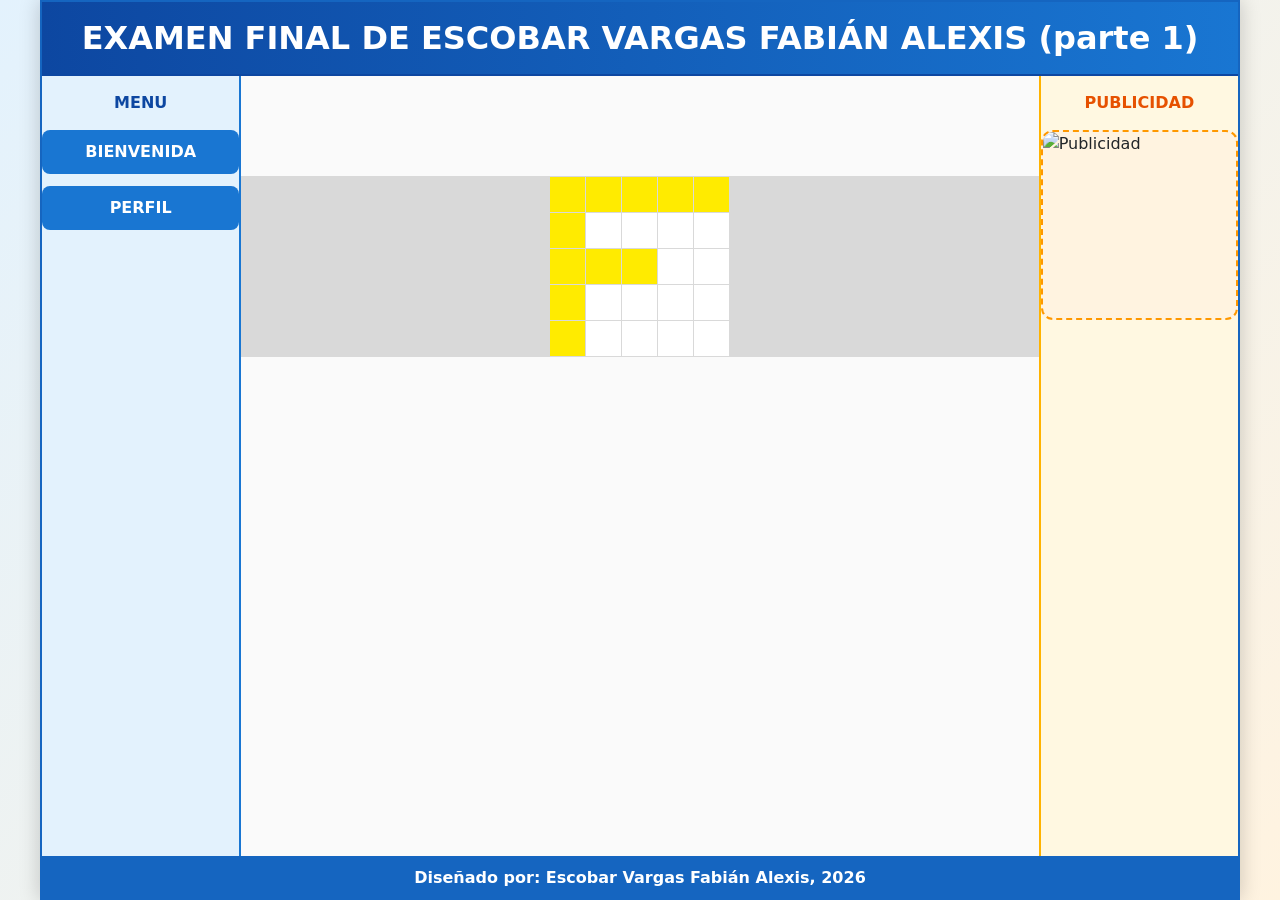
==== pages/perfil.html @ 6e6ce0f6 "Add files via upload" ====
<!DOCTYPE html>
<html lang="es">
<head>
  <meta charset="UTF-8" />
  <meta name="viewport" content="width=device-width, initial-scale=1.0" />
  <link rel="stylesheet" href="../css/estilo.css">
  <link rel="stylesheet" href="../css/perfil.css">

  <title>EXAMEN FINAL DE ESCOBAR VARGAS FABIÁN ALEXIS</title>

  <link href="https://cdn.jsdelivr.net/npm/bootstrap@5.3.8/dist/css/bootstrap.min.css" rel="stylesheet"/>


</head>

<body>

<div class="page-box">

  <div class="header-title">
    EXAMEN FINAL DE ESCOBAR VARGAS FABIÁN ALEXIS (parte 1)
  </div>


  <div class="row g-0 main-area">


    <aside class="col-12 col-md-2 menu-box">

      <div class="menu-title">MENU</div>

      <button class="menu-btn">
        <a style="text-decoration:none; color:white;" href="../index.html">BIENVENIDA</a>
      </button>

      <button class="menu-btn">
        <a style="text-decoration:none; color:white;" href="/pages/perfil.html">PERFIL</a>
      </button>

    </aside>



    <main class="col-12 col-md-8 carousel-wrap">


      <div class="grid">

        <div class="cell fill"></div>
        <div class="cell fill"></div>
        <div class="cell fill"></div>
        <div class="cell fill"></div>
        <div class="cell fill"></div>


        <div class="cell fill"></div>
        <div class="cell"></div>
        <div class="cell"></div>
        <div class="cell"></div>
        <div class="cell"></div>


        <div class="cell fill"></div>
        <div class="cell fill"></div>
        <div class="cell fill"></div>
        <div class="cell"></div>
        <div class="cell"></div>


        <div class="cell fill"></div>
        <div class="cell"></div>
        <div class="cell"></div>
        <div class="cell"></div>
        <div class="cell"></div>


        <div class="cell fill"></div>
        <div class="cell"></div>
        <div class="cell"></div>
        <div class="cell"></div>
        <div class="cell"></div>

      </div>


    </main>



    <aside class="col-12 col-md-2 pub-box">

      <div class="pub-title">
        PUBLICIDAD
      </div>


   

      <div class="avatar-box">

        <img 
        src="https://about.jstor.org/wp-content/uploads/2019/06/SCALA_ARCHIVES_10313880077.jpg" 
        alt="Publicidad" />

      </div>


    </aside>


  </div>


  <div class="footer-box">
    Diseñado por: Escobar Vargas Fabián Alexis, 2026
  </div>


</div>


<script src="https://cdn.jsdelivr.net/npm/bootstrap@5.3.8/dist/js/bootstrap.bundle.min.js"></script>


</body>
</html>
---- css/estilo.css ----
body {
    margin: 0;
    background: linear-gradient(135deg, #e3f2fd, #fff3e0);
    font-family: Arial, Helvetica, sans-serif;
  }



  .page-box {
    min-height: 100vh;
    max-width: 1200px;
    margin: 0 auto;
    background: white;
    border: 2px solid #1565c0;
    display: flex;
    flex-direction: column;
    box-shadow: 0 0 20px rgba(0,0,0,0.2);
  }

  .header-title {
    text-align: center;
    font-size: 2rem;
    font-weight: bold;
    padding: 12px;
    color: white;
    background: linear-gradient(90deg, #0d47a1, #1976d2);
    border-bottom: 2px solid #0d47a1;
  }


  .main-area {
    flex: 1;
  }

  .menu-box {
    min-height: 100%;
    background: #e3f2fd;
    border-right: 2px solid #1976d2;
    padding: 15px;
  }

  .pub-box {
    min-height: 100%;
    background: #fff8e1;
    border-left: 2px solid #ffb300;
    padding: 15px;
  }

  .menu-title,
  .pub-title {
    text-align: center;
    font-weight: bold;



    color: #0d47a1;
    margin-bottom: 15px;
  }

  .pub-title {
    color: #e65100;
  }

  .menu-btn {
    width: 100%;
    border: none;
    border-radius: 8px;
    background: #1976d2;
    color: white;
    padding: 10px;
    margin-bottom: 12px;
    font-weight: bold;
    cursor: pointer;
  }

  .menu-btn:hover {
    background: #0d47a1;
  }

  .carousel-wrap {
    padding: 20px;
    background: #fafafa;
  }

  .carousel-item img {
    height: 380px;
    object-fit: cover;
    border-radius: 15px;
  }

  .carousel-caption {
    background: rgba(13, 71, 161, 0.75);
    border-radius: 10px;
  }

  .carousel-control-prev-icon,
  .carousel-control-next-icon {
    background-color: #1976d2;
    border-radius: 50%;
    padding: 20px;
  }

  .avatar-box {
    width: 100%;
    height: 190px;
    border: 2px dashed #ff9800;
    border-radius: 12px;
    display: flex;
    align-items: center;
    justify-content: center;
    overflow: hidden;
    background: #fff3e0;
  }

  .avatar-box img {
    width: 100%;
    height: 100%;
    object-fit: cover;
  }

  .footer-box {
    border-top: 2px solid #1565c0;
    text-align: center;
    font-weight: bold;
    padding: 8px;
    color: white;
    background: #1565c0;
  }
---- css/perfil.css ----
.grid {
      display: grid;
      grid-template-columns: repeat(5, 35px);
      grid-template-rows: repeat(5, 35px);
      gap: 1px;
      background: #d9d9d9;
      padding: 1px;
      
      justify-content: center;
      margin-top: 80px;
    }





    .cell {
      width: 35px;
      height: 35px;
      background: white;
    }


    .fill {
      background: #ffeb00;
    }
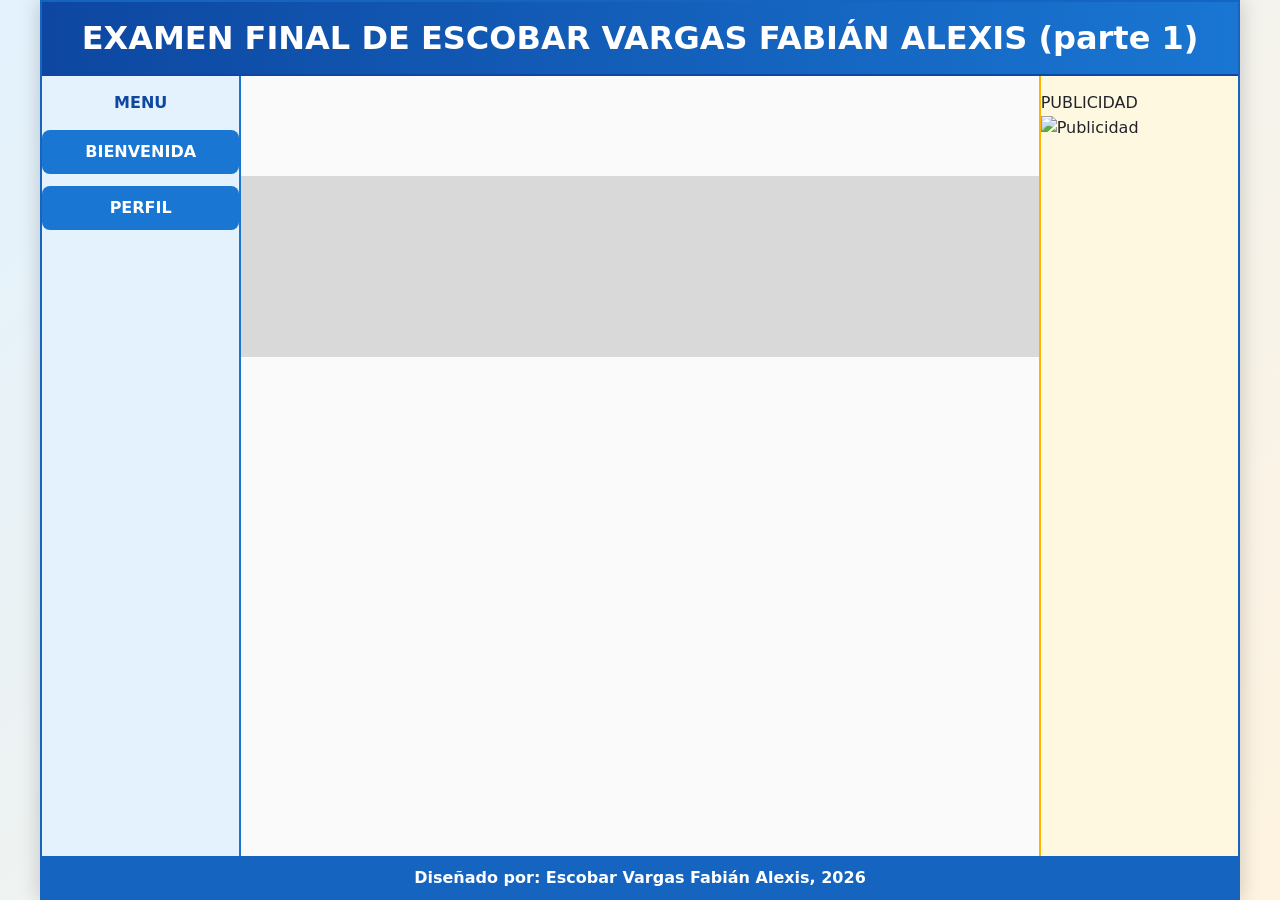
==== commit d9092faa: "Update perfil.html" ====
--- a/pages/perfil.html
+++ b/pages/perfil.html
@@ -34,7 +34,7 @@
       </button>
 
       <button class="menu-btn">
-        <a style="text-decoration:none; color:white;" href="/pages/perfil.html">PERFIL</a>
+        PERFIL
       </button>
 
     </aside>
@@ -46,39 +46,39 @@
 
       <div class="grid">
 
-        <div class="cell fill"></div>
-        <div class="cell fill"></div>
-        <div class="cell fill"></div>
-        <div class="cell fill"></div>
-        <div class="cell fill"></div>
+        <div class="c f"></div>
+        <div class="c f"></div>
+        <div class="c f"></div>
+        <div class="c f"></div>
+        <div class="c f"></div>
 
 
-        <div class="cell fill"></div>
-        <div class="cell"></div>
-        <div class="cell"></div>
-        <div class="cell"></div>
-        <div class="cell"></div>
+        <div class="c f"></div>
+        <div class="c"></div>
+        <div class="c"></div>
+        <div class="c"></div>
+        <div class="c"></div>
 
 
-        <div class="cell fill"></div>
-        <div class="cell fill"></div>
-        <div class="cell fill"></div>
-        <div class="cell"></div>
-        <div class="cell"></div>
+        <div class="c f"></div>
+        <div class="c f"></div>
+        <div class="c f"></div>
+        <div class="c"></div>
+        <div class="c"></div>
 
 
-        <div class="cell fill"></div>
-        <div class="cell"></div>
-        <div class="cell"></div>
-        <div class="cell"></div>
-        <div class="cell"></div>
+        <div class="c f"></div>
+        <div class="c"></div>
+        <div class="c"></div>
+        <div class="c"></div>
+        <div class="c"></div>
 
 
-        <div class="cell fill"></div>
-        <div class="cell"></div>
-        <div class="cell"></div>
-        <div class="cell"></div>
-        <div class="cell"></div>
+        <div class="c f"></div>
+        <div class="c"></div>
+        <div class="c"></div>
+        <div class="c"></div>
+        <div class="c"></div>
 
       </div>
 
@@ -89,14 +89,14 @@
 
     <aside class="col-12 col-md-2 pub-box">
 
-      <div class="pub-title">
+      <div class="pbt">
         PUBLICIDAD
       </div>
 
 
    
 
-      <div class="avatar-box">
+      <div class="pb">
 
         <img 
         src="https://about.jstor.org/wp-content/uploads/2019/06/SCALA_ARCHIVES_10313880077.jpg" 
@@ -123,4 +123,4 @@
 
 
 </body>
-</html>+</html>
